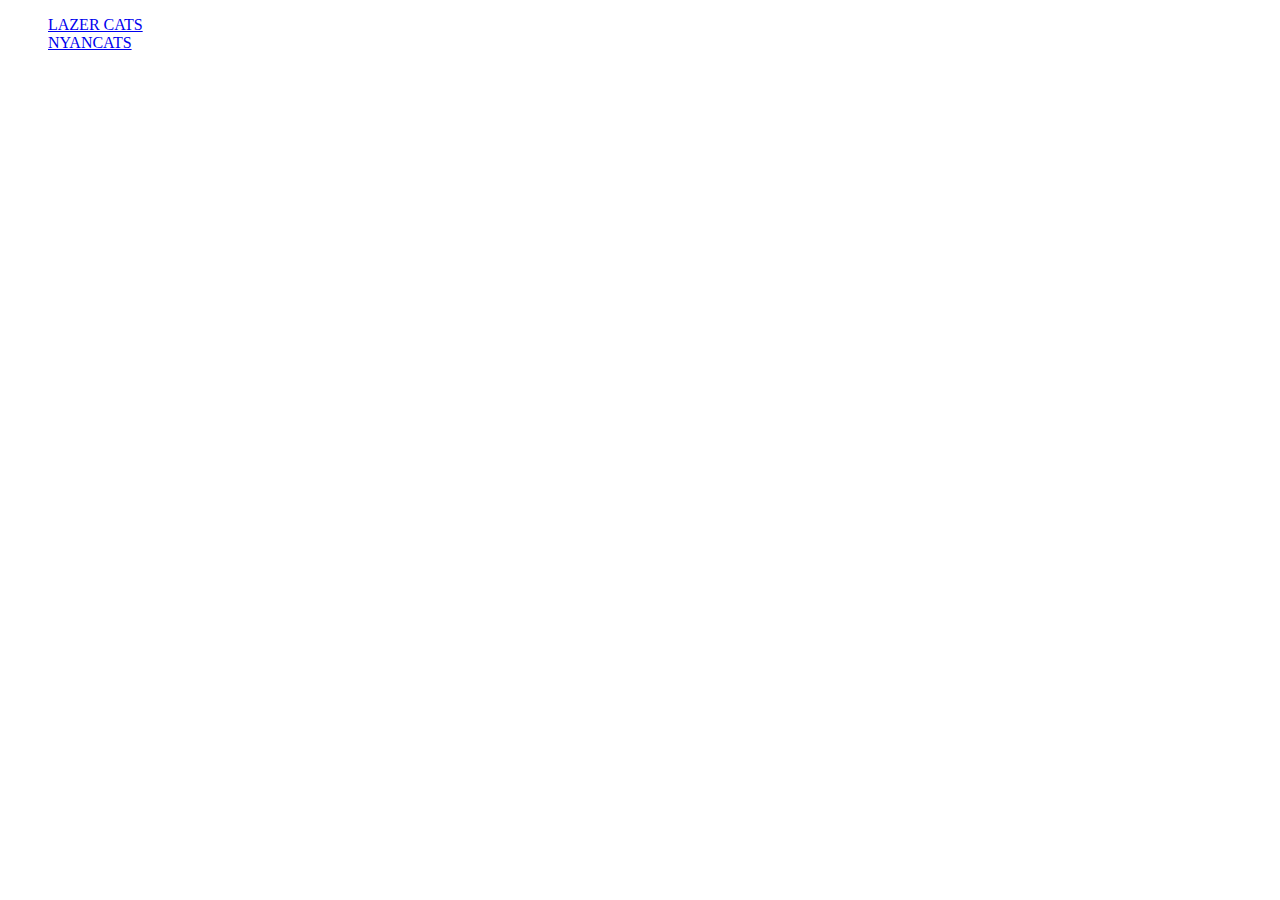
==== index.html @ ba3a134f "initialcommit" ====
<!DOCTYPE html>
<html>
  <head>
    <meta charset="utf-8">
    <link rel="stylesheet" href="main.css">
    <title>DANIEL</title>

  </head>
  <body>
    <ul>
      <li><a href="lazercats.wow.html">LAZER CATS</a></li>
      <li><a href="index.html">NYANCATS</a></li>
    </ul>
    <h1 class="center">Daniel</h1>
    <p>Hello...</P>

      <p>My name is Daniel</p>
      <p>LAZER CAT PICTURES</p>
    <img class="image-style2" src="https://media.tenor.co/images/0478518a01b4f4072de57ca99a069acf/tenor.gif" alt="">
    <img class="image-style2" src="http://stream1.gifsoup.com/view7/4750304/laser-cat-o.gif" alt="">

    <img class="image-style2" src="" alt="">
    <img class="image-style2" src="http://www.likecool.com/Gear/Pic/Gif%20laser%20cat/Gif-laser-cat.gif" alt="">
    <img class="image-style2" src="http://i.imgur.com/L3xR73c.gif" alt="">
    <img class="image-style2" src="https://media.giphy.com/media/xlaH5UOl6Dzmo/giphy.gif" alt="">
    <img class="image-style2" src="http://38.media.tumblr.com/c6b877f8d6be9a2807b09be0f4c3b330/tumblr_ndel3b4S0Y1qaaccio1_500.gif" alt="">
    <img class="image-style2" src="https://media.giphy.com/media/3oEduQAsYcJKQH2XsI/giphy.gif" alt="">
    <img class="image-style2" src="" alt="">
    <img class="image-style2" src="" alt="">



  </body>

</html>
---- main.css ----
.center {
  text-align: center;
}
.image-style {
  width: 400px;
}
.image-style2 {
  width: 400px;
  vertical-align: top;
}
.image-style3 {
  width: 900px;
  vertical-align: top;

}
body{
  background-image: url(http://www.redmoonrising.com/images/stars.jpg);
  color:white;
}
h1{
  font-size: 60px;
}

p{
  text-align: center;
  font-size: 40px;
}
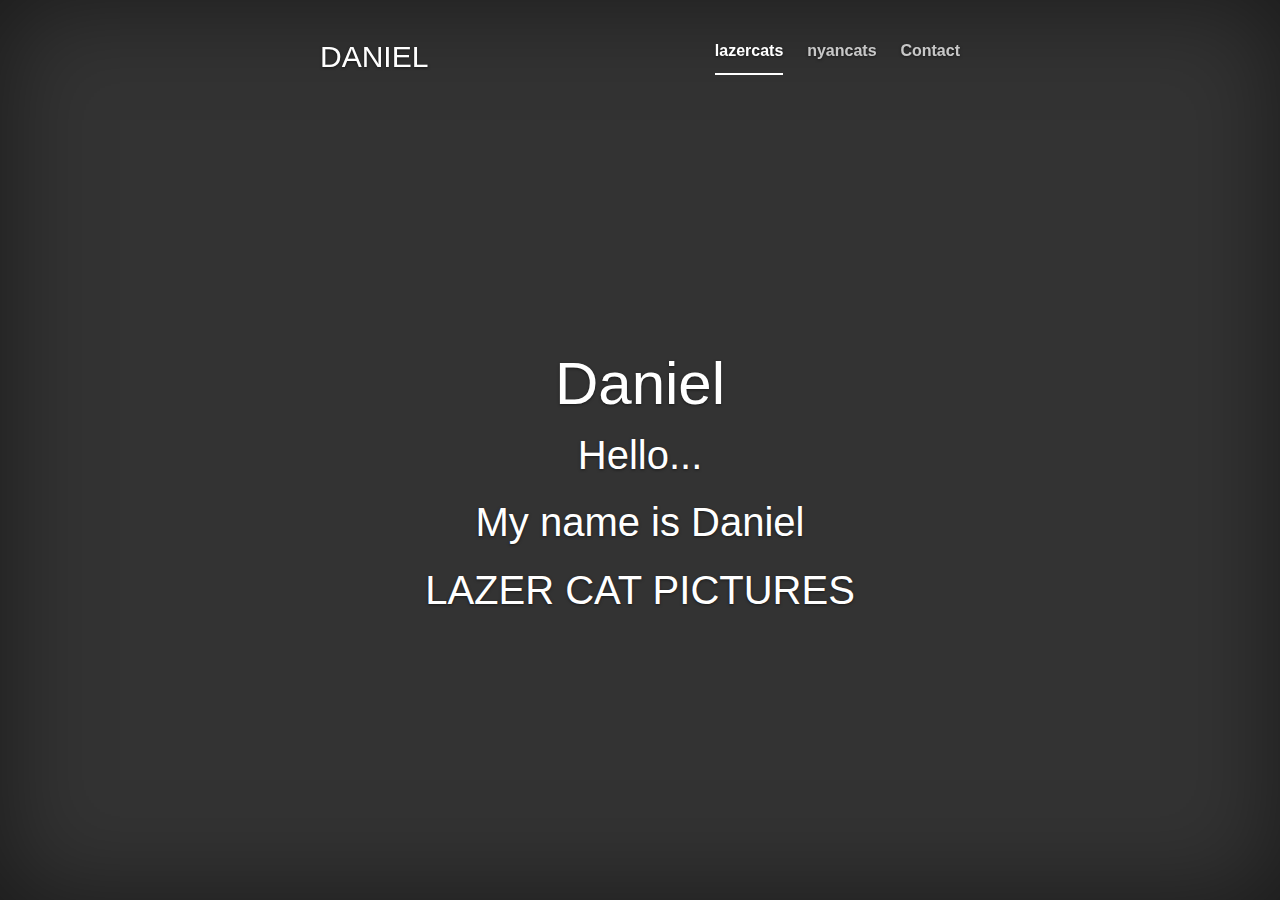
==== commit 81cae986: "initialcommit" ====
--- a/index.html
+++ b/index.html
@@ -1,35 +1,86 @@
 <!DOCTYPE html>
-<html>
+<html lang="en">
   <head>
     <meta charset="utf-8">
+    <meta http-equiv="X-UA-Compatible" content="IE=edge">
+    <meta name="viewport" content="width=device-width, initial-scale=1">
+    <!-- The above 3 meta tags *must* come first in the head; any other head content must come *after* these tags -->
+    <meta name="description" content="">
+    <meta name="author" content="">
+    <link rel="icon" href="../../favicon.ico">
+
+    <title>Cover Template for Bootstrap</title>
+
+    <!-- Bootstrap core CSS -->
+    <link href="bootstrap.min.css" rel="stylesheet">
     <link rel="stylesheet" href="main.css">
-    <title>DANIEL</title>
-
-  </head>
-  <body>
-    <ul>
-      <li><a href="lazercats.wow.html">LAZER CATS</a></li>
-      <li><a href="index.html">NYANCATS</a></li>
-    </ul>
-    <h1 class="center">Daniel</h1>
-    <p>Hello...</P>
-
-      <p>My name is Daniel</p>
-      <p>LAZER CAT PICTURES</p>
-    <img class="image-style2" src="https://media.tenor.co/images/0478518a01b4f4072de57ca99a069acf/tenor.gif" alt="">
-    <img class="image-style2" src="http://stream1.gifsoup.com/view7/4750304/laser-cat-o.gif" alt="">
-
-    <img class="image-style2" src="" alt="">
-    <img class="image-style2" src="http://www.likecool.com/Gear/Pic/Gif%20laser%20cat/Gif-laser-cat.gif" alt="">
-    <img class="image-style2" src="http://i.imgur.com/L3xR73c.gif" alt="">
-    <img class="image-style2" src="https://media.giphy.com/media/xlaH5UOl6Dzmo/giphy.gif" alt="">
-    <img class="image-style2" src="http://38.media.tumblr.com/c6b877f8d6be9a2807b09be0f4c3b330/tumblr_ndel3b4S0Y1qaaccio1_500.gif" alt="">
-    <img class="image-style2" src="https://media.giphy.com/media/3oEduQAsYcJKQH2XsI/giphy.gif" alt="">
-    <img class="image-style2" src="" alt="">
-    <img class="image-style2" src="" alt="">
 
 
+    <!-- Custom styles for this template -->
+    <link href="cover.css" rel="stylesheet">
 
+
+    <!-- HTML5 shim and Respond.js for IE8 support of HTML5 elements and media queries -->
+    <!--[if lt IE 9]>
+      <script src="https://oss.maxcdn.com/html5shiv/3.7.3/html5shiv.min.js"></script>
+      <script src="https://oss.maxcdn.com/respond/1.4.2/respond.min.js"></script>
+    <![endif]-->
+  </head>
+
+  <body>
+
+    <div class="site-wrapper">
+
+      <div class="site-wrapper-inner">
+
+        <div class="cover-container">
+
+          <div class="masthead clearfix">
+            <div class="inner">
+              <h2 class="masthead-brand">DANIEL</h2>
+              <nav>
+                <ul class="nav masthead-nav">
+                  <li class="active"><a href="#">lazercats</a></li>
+                  <li><a href="#">nyancats</a></li>
+                  <li><a href="#">Contact</a></li>
+                </ul>
+              </nav>
+            </div>
+          </div>
+
+          <!-- start ------------------------>
+          <div class="container-fluid daniel">
+            <h1 class="center">Daniel</h1>
+            <p>Hello...</P>
+
+              <p>My name is Daniel</p>
+              <p>LAZER CAT PICTURES</p>
+            <img class="image-style2" src="https://media.tenor.co/images/0478518a01b4f4072de57ca99a069acf/tenor.gif" alt="">
+            <img class="image-style2" src="http://stream1.gifsoup.com/view7/4750304/laser-cat-o.gif" alt="">
+
+            <img class="image-style2" src="" alt="">
+            <img class="image-style2" src="http://www.likecool.com/Gear/Pic/Gif%20laser%20cat/Gif-laser-cat.gif" alt="">
+            <img class="image-style2" src="http://i.imgur.com/L3xR73c.gif" alt="">
+            <img class="image-style2" src="https://media.giphy.com/media/xlaH5UOl6Dzmo/giphy.gif" alt="">
+            <img class="image-style2" src="http://38.media.tumblr.com/c6b877f8d6be9a2807b09be0f4c3b330/tumblr_ndel3b4S0Y1qaaccio1_500.gif" alt="">
+            <img class="image-style2" src="https://media.giphy.com/media/3oEduQAsYcJKQH2XsI/giphy.gif" alt="">
+            <img class="image-style2" src="" alt="">
+            <img class="image-style2" src="" alt="">
+          </div>
+          <!-- end ------------------------>
+        </div>
+
+      </div>
+
+    </div>
+
+    <!-- Bootstrap core JavaScript
+    ================================================== -->
+    <!-- Placed at the end of the document so the pages load faster -->
+    <script src="https://ajax.googleapis.com/ajax/libs/jquery/1.12.4/jquery.min.js"></script>
+    <script>window.jQuery || document.write('<script src="jquery.min.js"><\/script>')</script>
+    <script src="bootstrap.min.js"></script>
+    <!-- IE10 viewport hack for Surface/desktop Windows 8 bug -->
+    <script src="../../assets/js/ie10-viewport-bug-workaround.js"></script>
   </body>
-
 </html>
--- a/main.css
+++ b/main.css
@@ -25,3 +25,7 @@
   text-align: center;
   font-size: 40px;
 }
+
+.daniel {
+  margin-top: 80px;
+}
--- a/cover.css
+++ b/cover.css
@@ -0,0 +1,163 @@
+/*
+ * Globals
+ */
+
+/* Links */
+a,
+a:focus,
+a:hover {
+  color: #fff;
+}
+
+/* Custom default button */
+.btn-default,
+.btn-default:hover,
+.btn-default:focus {
+  color: #333;
+  text-shadow: none; /* Prevent inheritance from `body` */
+  background-color: #fff;
+  border: 1px solid #fff;
+}
+
+
+/*
+ * Base structure
+ */
+
+html,
+body {
+  height: 100%;
+  background-color: #333;
+}
+body {
+  color: #fff;
+  text-align: center;
+  text-shadow: 0 1px 3px rgba(0,0,0,.5);
+}
+
+/* Extra markup and styles for table-esque vertical and horizontal centering */
+.site-wrapper {
+  display: table;
+  width: 100%;
+  height: 100%; /* For at least Firefox */
+  min-height: 100%;
+  -webkit-box-shadow: inset 0 0 100px rgba(0,0,0,.5);
+          box-shadow: inset 0 0 100px rgba(0,0,0,.5);
+}
+.site-wrapper-inner {
+  display: table-cell;
+  vertical-align: top;
+}
+.cover-container {
+  margin-right: auto;
+  margin-left: auto;
+}
+
+/* Padding for spacing */
+.inner {
+  padding: 30px;
+}
+
+
+/*
+ * Header
+ */
+.masthead-brand {
+  margin-top: 10px;
+  margin-bottom: 10px;
+}
+
+.masthead-nav > li {
+  display: inline-block;
+}
+.masthead-nav > li + li {
+  margin-left: 20px;
+}
+.masthead-nav > li > a {
+  padding-right: 0;
+  padding-left: 0;
+  font-size: 16px;
+  font-weight: bold;
+  color: #fff; /* IE8 proofing */
+  color: rgba(255,255,255,.75);
+  border-bottom: 2px solid transparent;
+}
+.masthead-nav > li > a:hover,
+.masthead-nav > li > a:focus {
+  background-color: transparent;
+  border-bottom-color: #a9a9a9;
+  border-bottom-color: rgba(255,255,255,.25);
+}
+.masthead-nav > .active > a,
+.masthead-nav > .active > a:hover,
+.masthead-nav > .active > a:focus {
+  color: #fff;
+  border-bottom-color: #fff;
+}
+
+@media (min-width: 768px) {
+  .masthead-brand {
+    float: left;
+  }
+  .masthead-nav {
+    float: right;
+  }
+}
+
+
+/*
+ * Cover
+ */
+
+.cover {
+  padding: 0 20px;
+}
+.cover .btn-lg {
+  padding: 10px 20px;
+  font-weight: bold;
+}
+
+
+/*
+ * Footer
+ */
+
+.mastfoot {
+  color: #999; /* IE8 proofing */
+  color: rgba(255,255,255,.5);
+}
+
+
+/*
+ * Affix and center
+ */
+
+@media (min-width: 768px) {
+  /* Pull out the header and footer */
+  .masthead {
+    position: fixed;
+    top: 0;
+  }
+  .mastfoot {
+    position: fixed;
+    bottom: 0;
+  }
+  /* Start the vertical centering */
+  .site-wrapper-inner {
+    vertical-align: middle;
+  }
+  /* Handle the widths */
+  .masthead,
+  .mastfoot,
+  .cover-container {
+    width: 100%; /* Must be percentage or pixels for horizontal alignment */
+  }
+}
+
+@media (min-width: 992px) {
+  .masthead,
+  .mastfoot,
+  .cover-container {
+    width: 700px;
+  }
+}
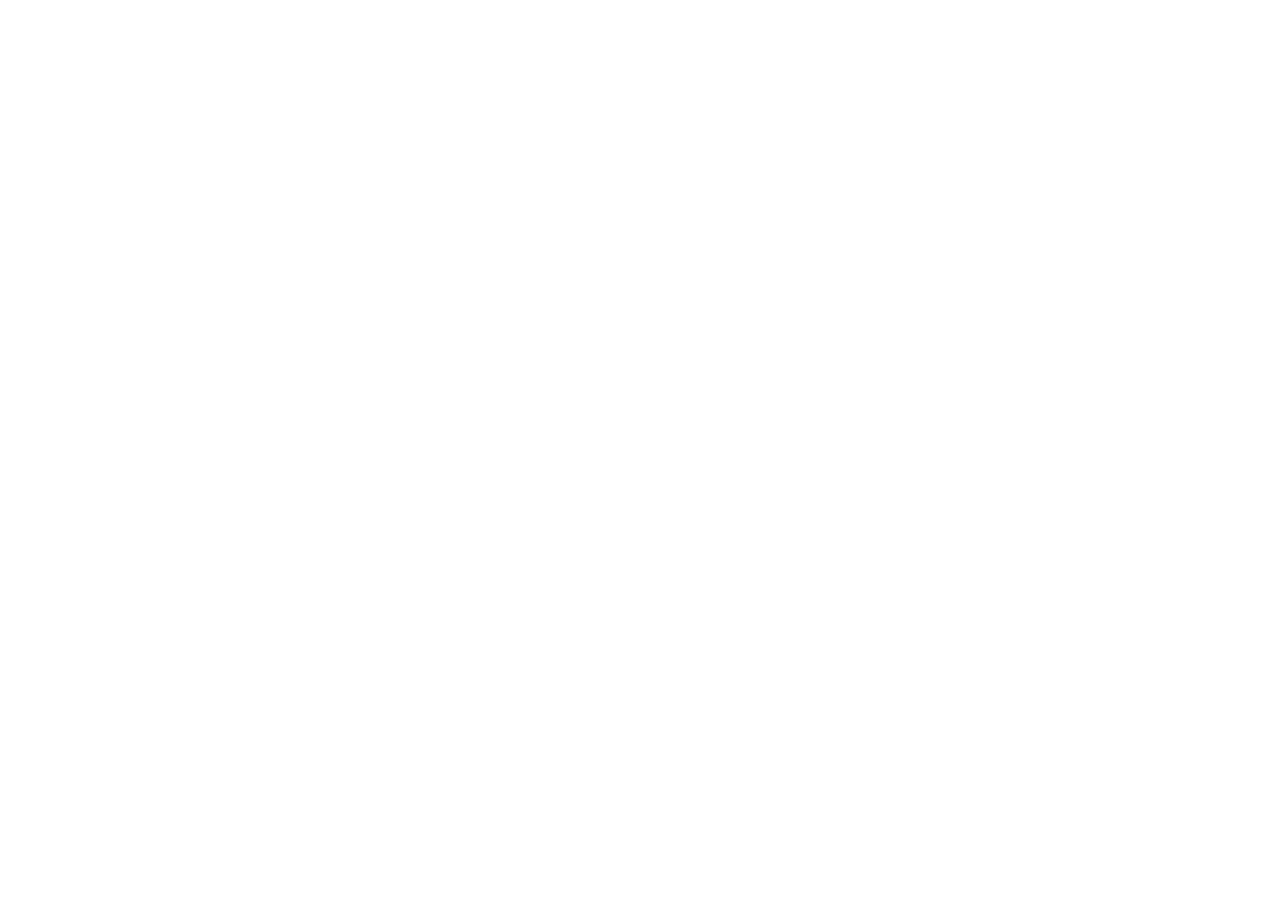
==== commit 88e63e9f: "update" ====
--- a/index.html
+++ b/index.html
@@ -8,18 +8,13 @@
     <meta name="description" content="">
     <meta name="author" content="">
     <link rel="icon" href="../../favicon.ico">
-
+    <link href="https://fonts.googleapis.com/css?family=Roboto" rel="stylesheet">     
     <title>Cover Template for Bootstrap</title>
-
     <!-- Bootstrap core CSS -->
     <link href="bootstrap.min.css" rel="stylesheet">
-    <link rel="stylesheet" href="main.css">
-
-
+    <link rel="stylesheet" href="css/main.css">
     <!-- Custom styles for this template -->
-    <link href="cover.css" rel="stylesheet">
-
-
+    <!-- <link href="cover.css" rel="stylesheet"> -->
     <!-- HTML5 shim and Respond.js for IE8 support of HTML5 elements and media queries -->
     <!--[if lt IE 9]>
       <script src="https://oss.maxcdn.com/html5shiv/3.7.3/html5shiv.min.js"></script>
@@ -27,60 +22,44 @@
     <![endif]-->
   </head>
 
-  <body>
+<body>
+  <div>
+    <ul class="nav-bar">
+      <li class="nav-li"><a class="nav-a" href="index.html">lazercats</a></li>
+      <li class="nav-li"><a class="nav-a" href="index2.html">nyancats</a></li>
+      <li class="nav-li"><a class="nav-a" href="http://klequis.com">KLEQUIS</a></li>
+      <li class="nav-li"><a class="nav-a" href="#Horse">HORSE</a></li>
+      <li class="nav-li"><a class="nav-a" href="ways-to-say-bob.html">BOB</a></li>
+    </ul>
 
-    <div class="site-wrapper">
 
-      <div class="site-wrapper-inner">
+    <div class="">
+      <h2>DANIEL</h2>
+      <p>Hello...</P>
 
-        <div class="cover-container">
+      <p>My name is Daniel</p>
+      <p>LAZER CAT PICTURES</p>
+      <img class="image-style2" src="https://media.tenor.co/images/0478518a01b4f4072de57ca99a069acf/tenor.gif" alt="">
+      <img class="image-style2" src="http://stream1.gifsoup.com/view7/4750304/laser-cat-o.gif" alt="">
 
-          <div class="masthead clearfix">
-            <div class="inner">
-              <h2 class="masthead-brand">DANIEL</h2>
-              <nav>
-                <ul class="nav masthead-nav">
-                  <li class="active"><a href="#">lazercats</a></li>
-                  <li><a href="#">nyancats</a></li>
-                  <li><a href="#">Contact</a></li>
-                </ul>
-              </nav>
-            </div>
-          </div>
+      <img class="image-style2" src="" alt="">
+      <img class="image-style2" src="http://www.likecool.com/Gear/Pic/Gif%20laser%20cat/Gif-laser-cat.gif" alt="">
+      <img class="image-style2" src="http://i.imgur.com/L3xR73c.gif" alt="">
+      <img class="image-style2" src="https://media.giphy.com/media/xlaH5UOl6Dzmo/giphy.gif" alt="">
+      <img class="image-style2" src="http://38.media.tumblr.com/c6b877f8d6be9a2807b09be0f4c3b330/tumblr_ndel3b4S0Y1qaaccio1_500.gif" alt="">
+      <img class="image-style2" src="https://media.giphy.com/media/3oEduQAsYcJKQH2XsI/giphy.gif" alt="">
+      <img class="image-style2" src="" alt="">
+      <img class="image-style2" src="" alt="">
+    </div>
+  </div>
 
-          <!-- start ------------------------>
-          <div class="container-fluid daniel">
-            <h1 class="center">Daniel</h1>
-            <p>Hello...</P>
-
-              <p>My name is Daniel</p>
-              <p>LAZER CAT PICTURES</p>
-            <img class="image-style2" src="https://media.tenor.co/images/0478518a01b4f4072de57ca99a069acf/tenor.gif" alt="">
-            <img class="image-style2" src="http://stream1.gifsoup.com/view7/4750304/laser-cat-o.gif" alt="">
-
-            <img class="image-style2" src="" alt="">
-            <img class="image-style2" src="http://www.likecool.com/Gear/Pic/Gif%20laser%20cat/Gif-laser-cat.gif" alt="">
-            <img class="image-style2" src="http://i.imgur.com/L3xR73c.gif" alt="">
-            <img class="image-style2" src="https://media.giphy.com/media/xlaH5UOl6Dzmo/giphy.gif" alt="">
-            <img class="image-style2" src="http://38.media.tumblr.com/c6b877f8d6be9a2807b09be0f4c3b330/tumblr_ndel3b4S0Y1qaaccio1_500.gif" alt="">
-            <img class="image-style2" src="https://media.giphy.com/media/3oEduQAsYcJKQH2XsI/giphy.gif" alt="">
-            <img class="image-style2" src="" alt="">
-            <img class="image-style2" src="" alt="">
-          </div>
-          <!-- end ------------------------>
-        </div>
-
-      </div>
-
-    </div>
-
-    <!-- Bootstrap core JavaScript
-    ================================================== -->
-    <!-- Placed at the end of the document so the pages load faster -->
-    <script src="https://ajax.googleapis.com/ajax/libs/jquery/1.12.4/jquery.min.js"></script>
-    <script>window.jQuery || document.write('<script src="jquery.min.js"><\/script>')</script>
-    <script src="bootstrap.min.js"></script>
-    <!-- IE10 viewport hack for Surface/desktop Windows 8 bug -->
-    <script src="../../assets/js/ie10-viewport-bug-workaround.js"></script>
-  </body>
+  <!-- Bootstrap core JavaScript
+  ================================================== -->
+  <!-- Placed at the end of the document so the pages load faster -->
+  <script src="https://ajax.googleapis.com/ajax/libs/jquery/1.12.4/jquery.min.js"></script>
+  <script>window.jQuery || document.write('<script src="jquery.min.js"><\/script>')</script>
+  <script src="bootstrap.min.js"></script>
+  <!-- IE10 viewport hack for Surface/desktop Windows 8 bug -->
+  <script src="../../assets/js/ie10-viewport-bug-workaround.js"></script>
+</body>
 </html>
--- a/css/main.css
+++ b/css/main.css
@@ -0,0 +1,171 @@
+body {
+  background-image: url(http://www.redmoonrising.com/images/stars.jpg);
+  color: white;
+  font-family: 'Syncopate', sans-serif;
+}
+
+h2 {
+  text-align: center;
+  font-size: 90px;
+}
+
+h1 {
+  text-align: center;
+  font-size: 100px;
+}
+
+p {
+  text-align: center;
+  font-size: 40px;
+}
+
+.nav-bar  {
+  display: flex;
+  flex-flow: row nowrap;
+  font-size: 30px;
+  color: white;
+  list-style: none;
+}
+.nav-a {
+  color: white;
+  font-family: 'Roboto', sans-serif;
+}
+.nav-a:hover  {
+  color: white;
+}
+
+.nav-li {
+  margin-left: 20px;
+}
+.center {
+  text-align: center;
+}
+
+.image-style {
+  width: 400px;
+}
+
+.image-style2 {
+  width: 400px;
+  vertical-align: top;
+}
+
+.image-style3 {
+  width: 900px;
+  vertical-align: top;
+}
+
+.backround-color {
+  background-color: #1abc9c;
+}
+
+/* bobs */
+
+.bob1 {
+  color: white;
+}
+
+.bob2 {
+  color: DeepPink;
+}
+
+.bob3 {
+  color: blue;
+}
+
+.bob4 {
+  color: PaleGreen;
+}
+
+.bob5 {
+  color: Magenta;
+}
+
+.bob6 {
+  color: DodgerBlue;
+}
+
+.bob7 {
+  color: BlueViolet;
+}
+
+.bob8 {
+  color: Navy;
+}
+
+.bob9 {
+  color: MediumOrchid;
+}
+
+.bob10 {
+  color: MediumPurple;
+}
+
+.rainbow {
+  /* Chrome, Safari, Opera */
+  -webkit-animation: rainbow 1s infinite;
+  /* Internet Explorer */
+  -ms-animation: rainbow 1s infinite;
+  /* Standar Syntax */
+  animation: rainbow 1s infinite;
+}
+
+/* Chrome, Safari, Opera */
+
+@-webkit-keyframes rainbow {
+  20% {
+    color: red;
+  }
+  40% {
+    color: yellow;
+  }
+  60% {
+    color: green;
+  }
+  80% {
+    color: blue;
+  }
+  100% {
+    color: orange;
+  }
+}
+
+/* Internet Explorer */
+
+@-ms-keyframes rainbow {
+  20% {
+    color: red;
+  }
+  40% {
+    color: yellow;
+  }
+  60% {
+    color: green;
+  }
+  80% {
+    color: blue;
+  }
+  100% {
+    color: orange;
+  }
+}
+
+/* Standar Syntax */
+
+@keyframes rainbow {
+  20% {
+    color: red;
+  }
+  40% {
+    color: yellow;
+  }
+  60% {
+    color: green;
+  }
+  80% {
+    color: blue;
+  }
+  100% {
+    color: orange;
+  }
+}
